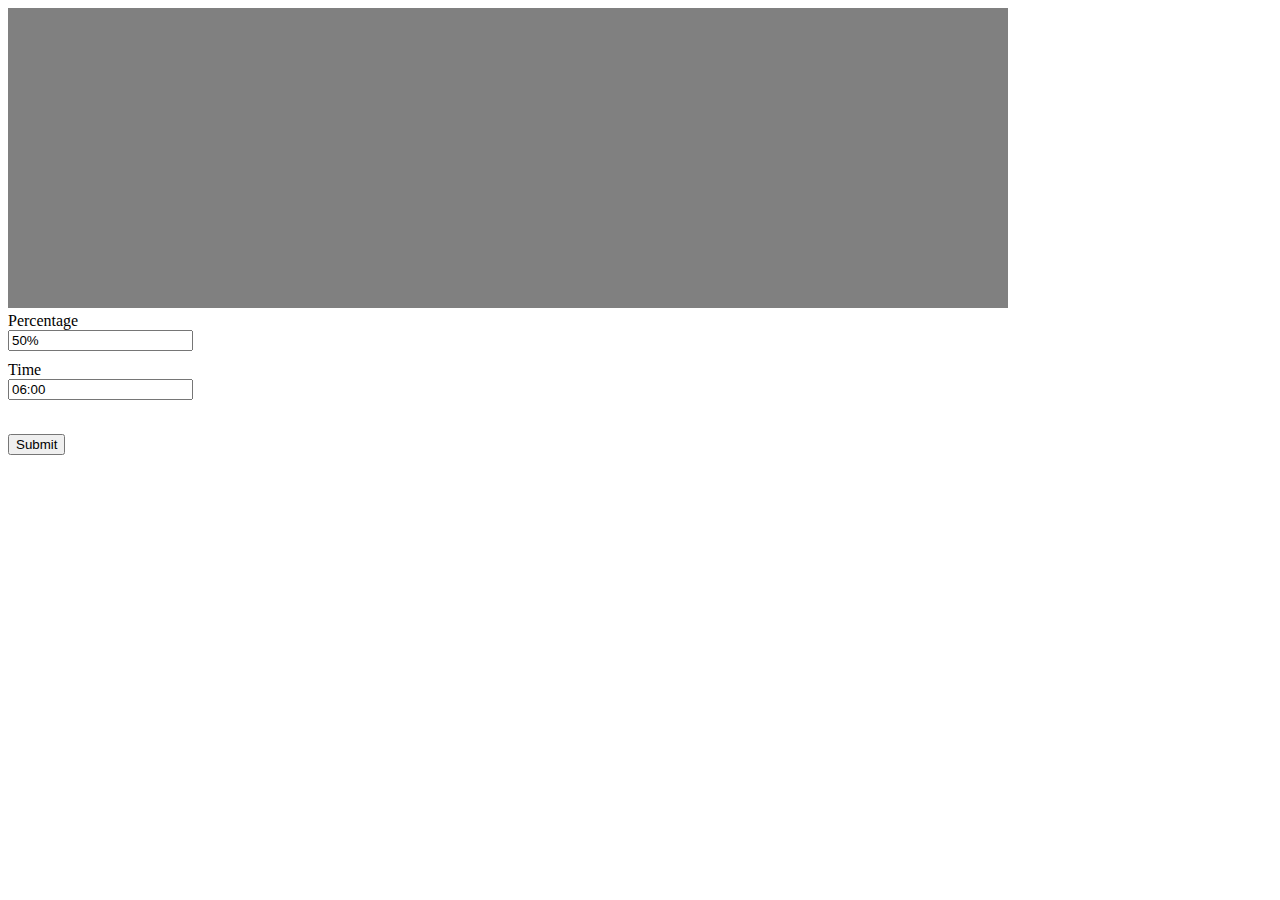
==== index.html @ 7c96aba1 "initial commit" ====
<!DOCTYPE html>
<html lang="en">
<head>
    <meta charset="UTF-8">
    <meta name="viewport" content="width=device-width, initial-scale=1.0">
    <title>Document</title>
    <link rel="stylesheet" href="./styles.css">
    <script src="https://d3js.org/d3.v7.min.js"></script>
</head>
<body>
    <svg id="graph" width="1000" height="300"></svg>
    <br>
    <form id="form">
        <p class="inputDesc">Percentage</p>
        <input type="text" value="50%" id="percentage">
        <p class="inputDesc" style="margin-top: 10px;">Time</p>
        <input type="text" value="06:00" id="time">
        <p id="error"></p>
        <br>
        <input type="submit" value="Submit">
    </form>
</body>
<script src="./script.js"></script>
</html>
---- styles.css ----
#graph{
    background-color: gray;
}

.inputDesc{
    margin-top: 0;
    margin-bottom: 0;
}

#error{
    color: red;
}
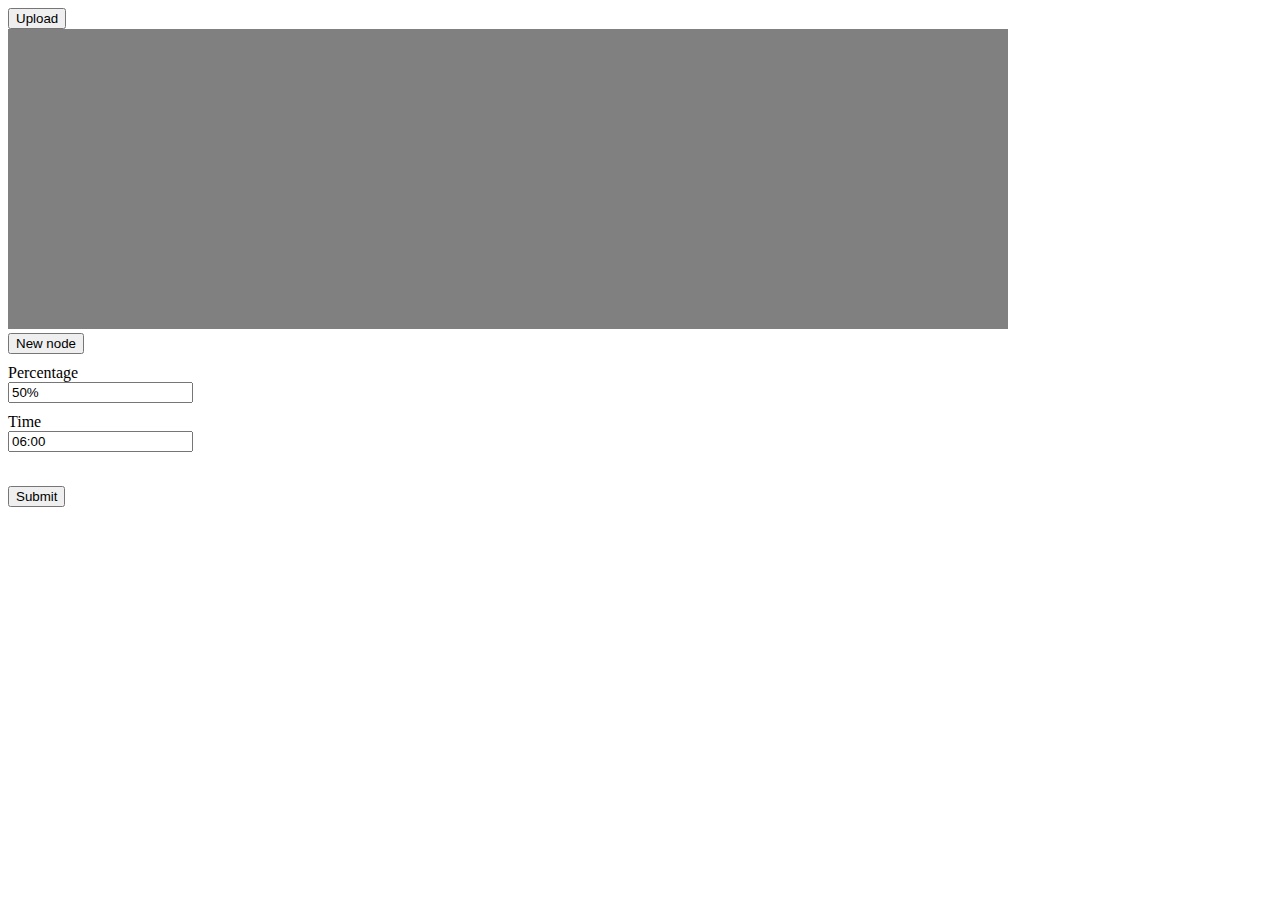
==== commit d5a60c96: "the last first and last nodes now connect" ====
--- a/index.html
+++ b/index.html
@@ -8,12 +8,15 @@
     <script src="https://d3js.org/d3.v7.min.js"></script>
 </head>
 <body>
+    <button>Upload</button>
+    <br>
     <svg id="graph" width="1000" height="300"></svg>
     <br>
+    <button id="new">New node</button>
     <form id="form">
         <p class="inputDesc">Percentage</p>
         <input type="text" value="50%" id="percentage">
-        <p class="inputDesc" style="margin-top: 10px;">Time</p>
+        <p class="inputDesc">Time</p>
         <input type="text" value="06:00" id="time">
         <p id="error"></p>
         <br>
--- a/styles.css
+++ b/styles.css
@@ -3,7 +3,7 @@
 }
 
 .inputDesc{
-    margin-top: 0;
+    margin-top: 10px;
     margin-bottom: 0;
 }
 
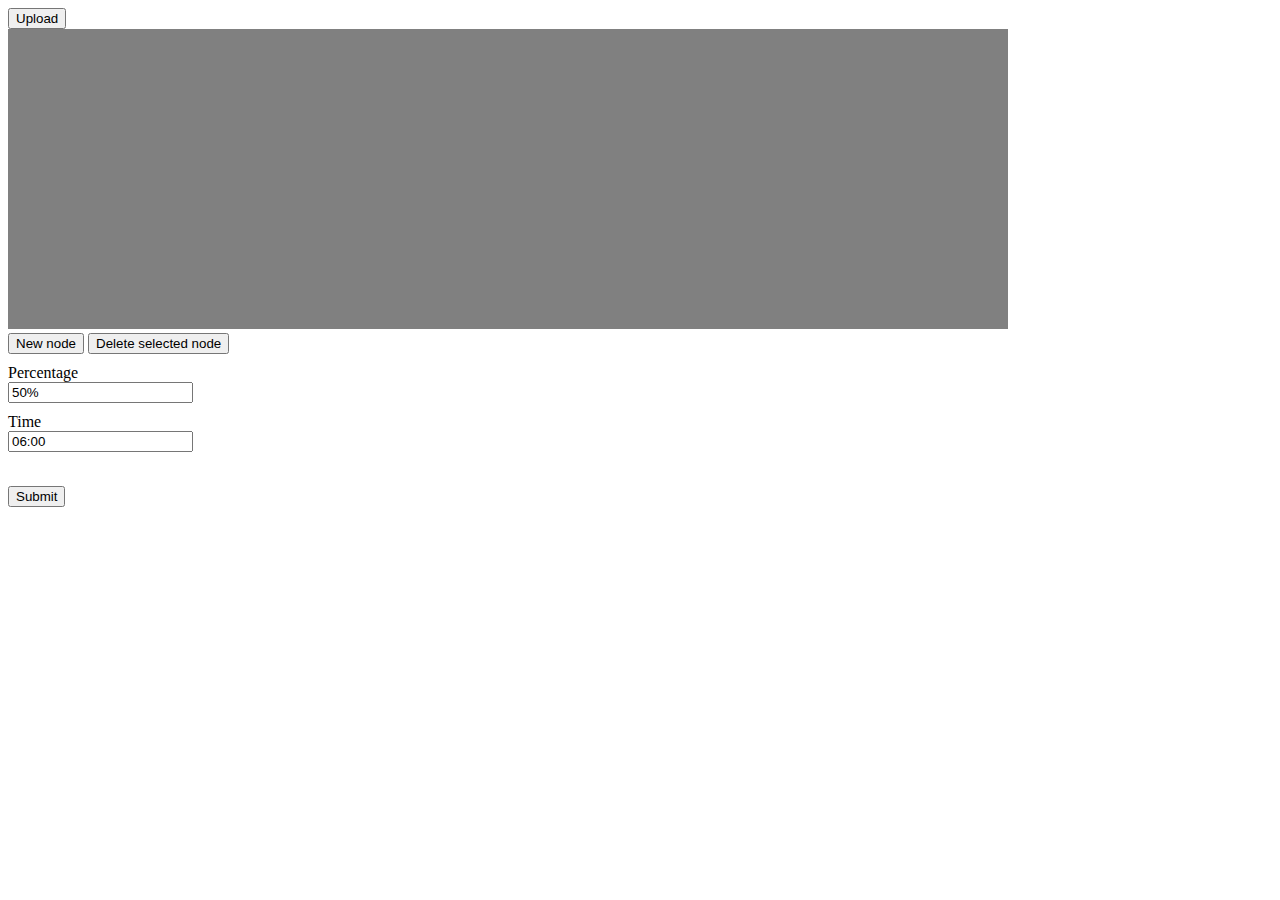
==== commit e6a3c45d: "you can now delete and remove nodes" ====
--- a/index.html
+++ b/index.html
@@ -13,6 +13,7 @@
     <svg id="graph" width="1000" height="300"></svg>
     <br>
     <button id="new">New node</button>
+    <button id="delete">Delete selected node</button>
     <form id="form">
         <p class="inputDesc">Percentage</p>
         <input type="text" value="50%" id="percentage">
